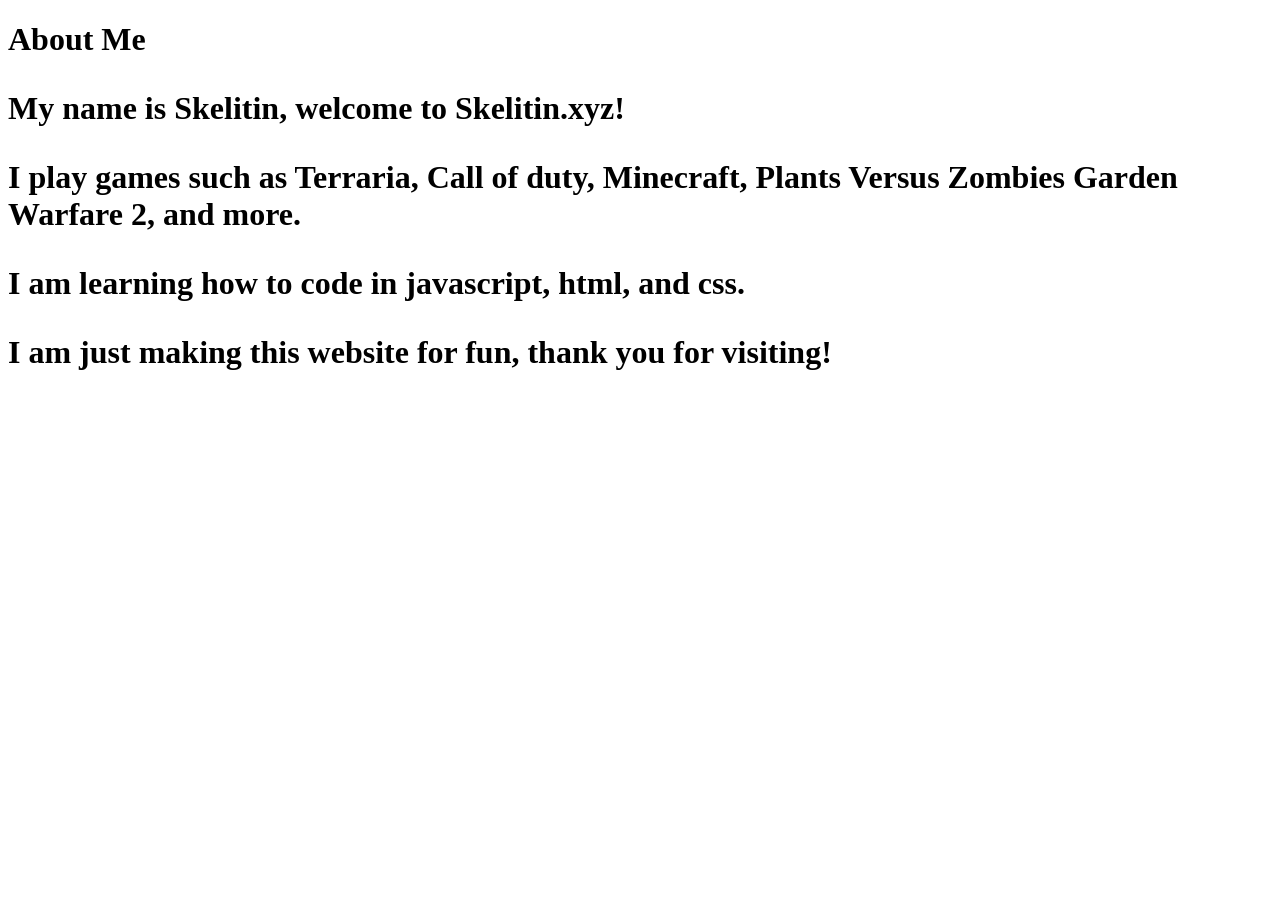
==== about-me.html @ be435cbc "init" ====
<!DOCTYPE html>
<html>
<head>
<title>About Me</title>
<link type="text/css" rel="stylesheet"
href="css/stylesheet.css"/>
</head>
<body>
    <h1>
        About Me
        <p>
            My name is Skelitin, welcome to Skelitin.xyz!
        </p>
        <p>
            I play games such as Terraria, Call of duty, Minecraft, Plants Versus Zombies Garden Warfare 2, and more.
        </p>
        <p>
            I am learning how to code in javascript, html, and css.
        </p>
        <p>
            I am just making this website for fun, thank you for visiting!
        </p>
    </h1>
</body>
</html>
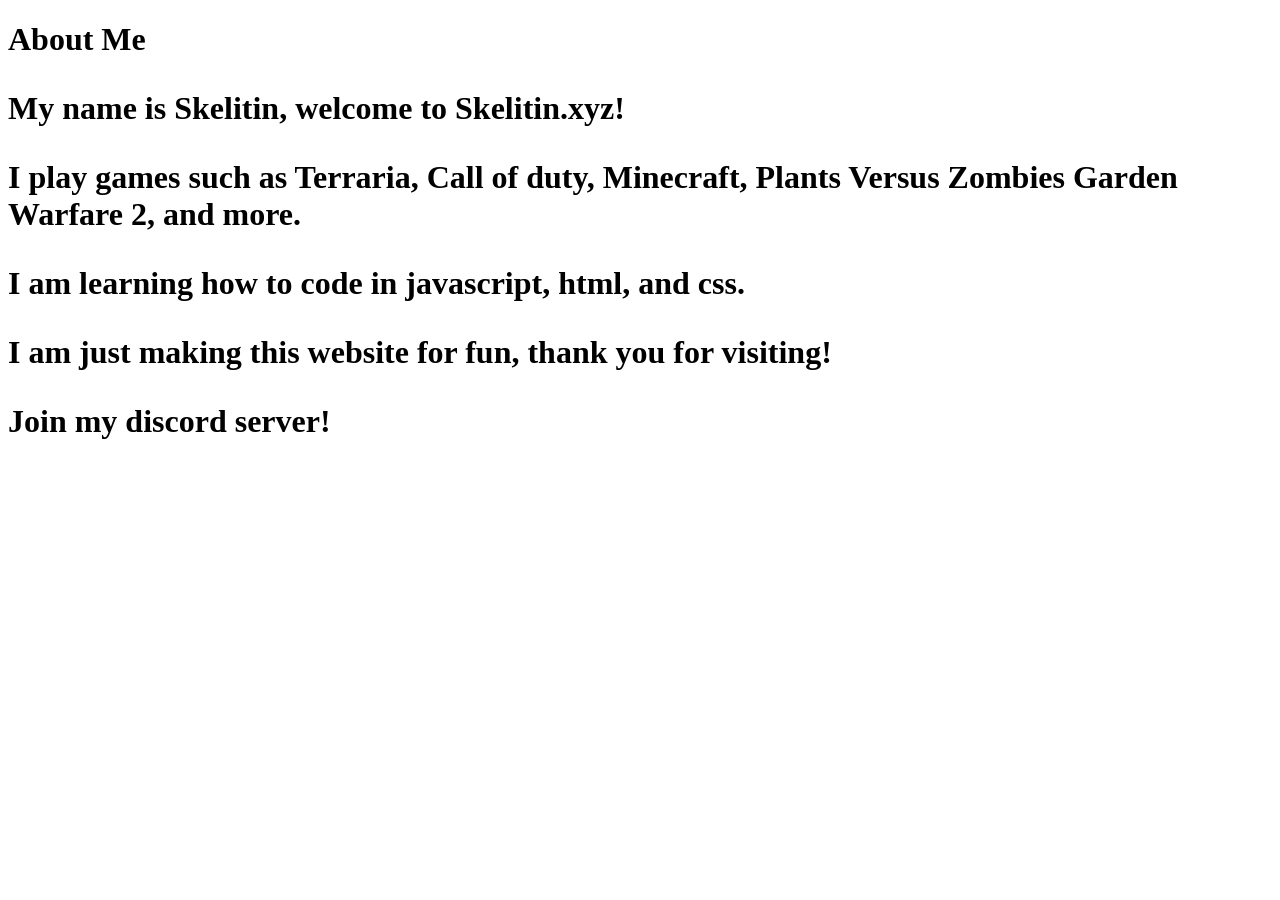
==== commit 1f35edca: "name change" ====
--- a/about-me.html
+++ b/about-me.html
@@ -20,6 +20,9 @@
         <p>
             I am just making this website for fun, thank you for visiting!
         </p>
+        <p>
+            Join my discord server! <a href="https://discord.gg/fU6eKPpcZV"> </a>
+        </p>
     </h1>
 </body>
 </html>
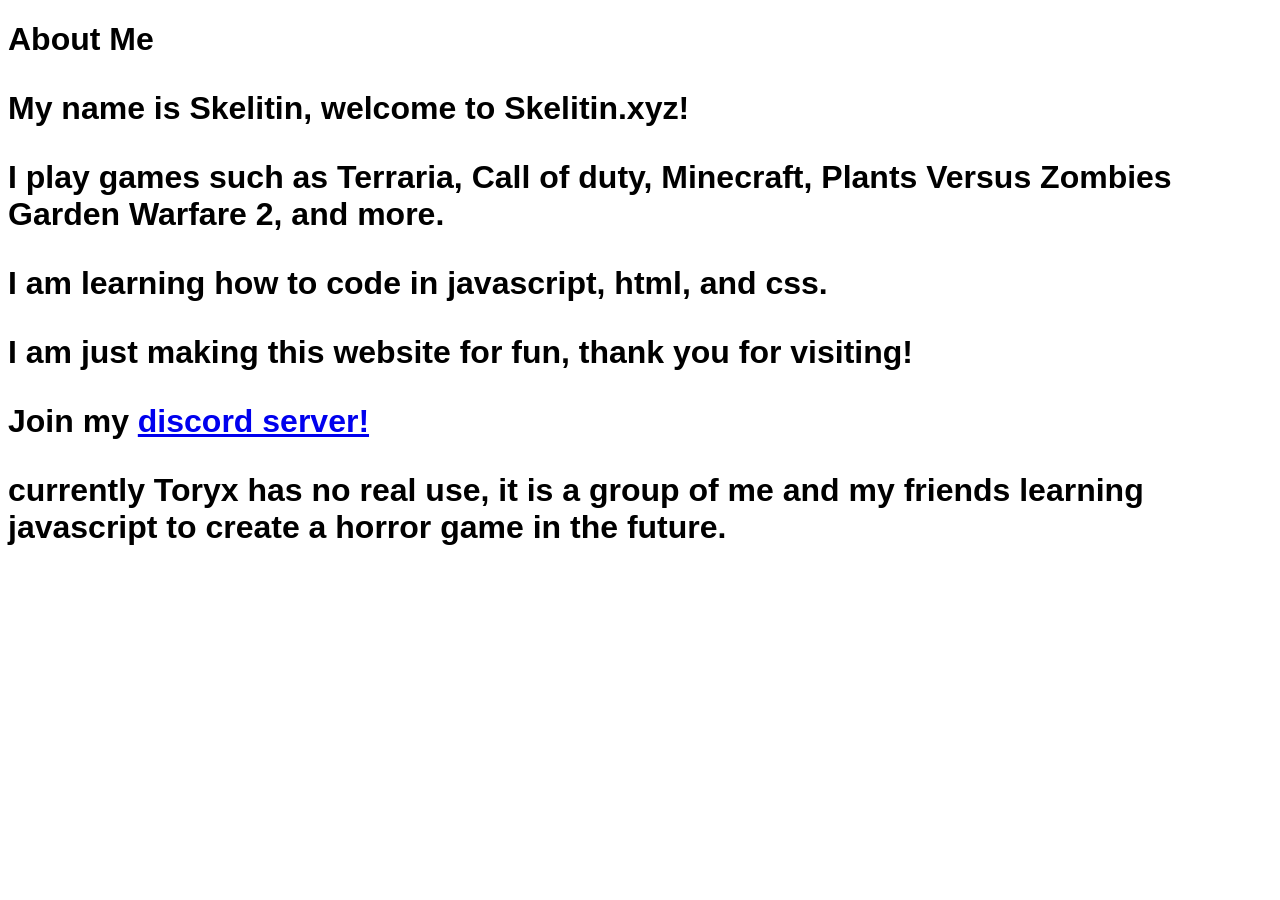
==== commit 182eb674: "More basic changes" ====
--- a/about-me.html
+++ b/about-me.html
@@ -21,7 +21,10 @@
             I am just making this website for fun, thank you for visiting!
         </p>
         <p>
-            Join my discord server! <a href="https://discord.gg/fU6eKPpcZV"> </a>
+            Join my  <a href="https://discord.gg/fU6eKPpcZV">discord server!</a>
+        </p>
+        <p>
+            currently Toryx has no real use, it is a group of me and my friends learning javascript to create a horror game in the future. 
         </p>
     </h1>
 </body>
--- a/css/stylesheet.css
+++ b/css/stylesheet.css
@@ -0,0 +1,3 @@
+body {
+    font-family: Optima, sans-serif	;
+}
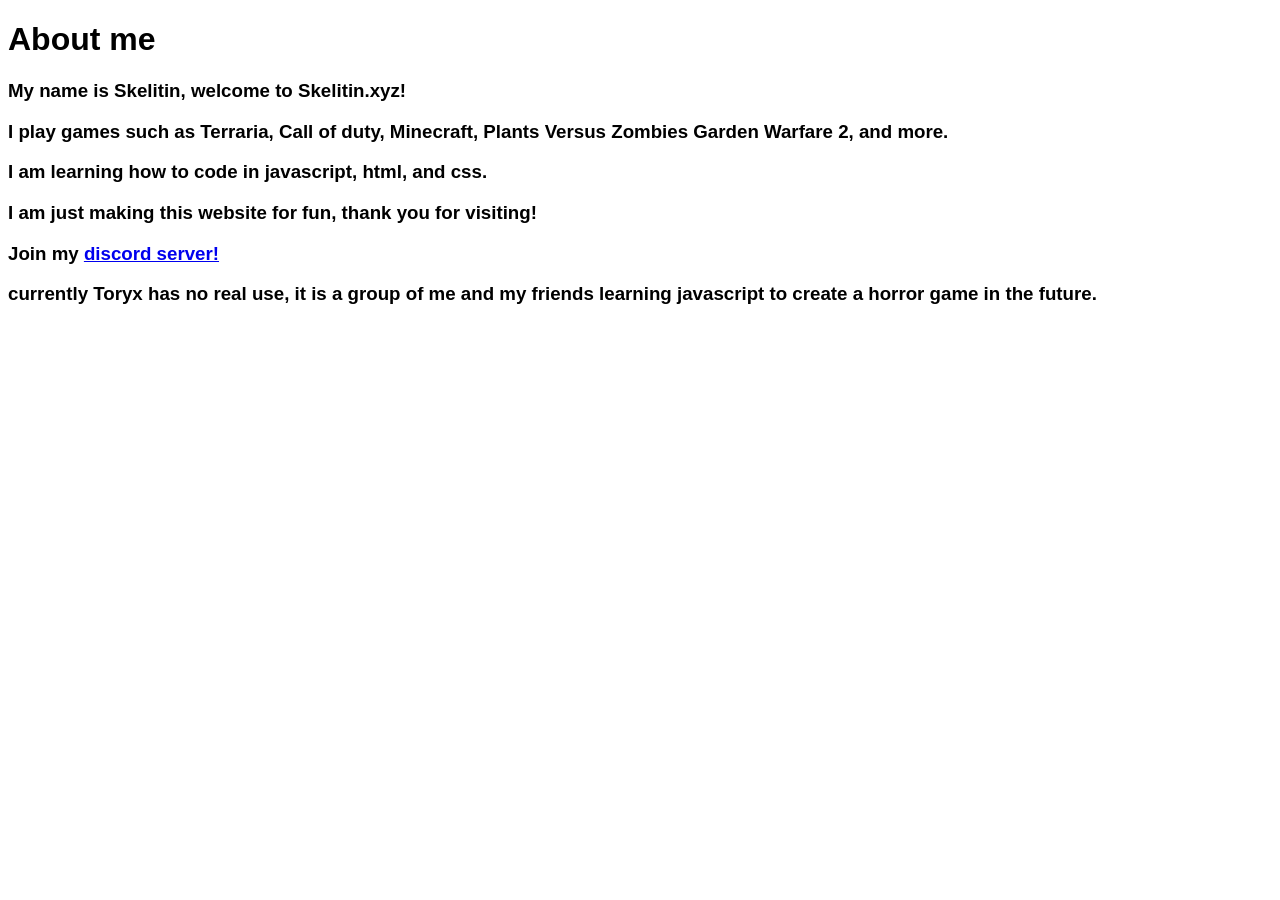
==== commit ec1e6b41: "Changing font size" ====
--- a/about-me.html
+++ b/about-me.html
@@ -6,8 +6,9 @@
 href="css/stylesheet.css"/>
 </head>
 <body>
-    <h1>
-        About Me
+    <h1>About me</h1>
+    <h3>
+        
         <p>
             My name is Skelitin, welcome to Skelitin.xyz!
         </p>
@@ -26,6 +27,6 @@
         <p>
             currently Toryx has no real use, it is a group of me and my friends learning javascript to create a horror game in the future. 
         </p>
-    </h1>
+    </h3>
 </body>
 </html>
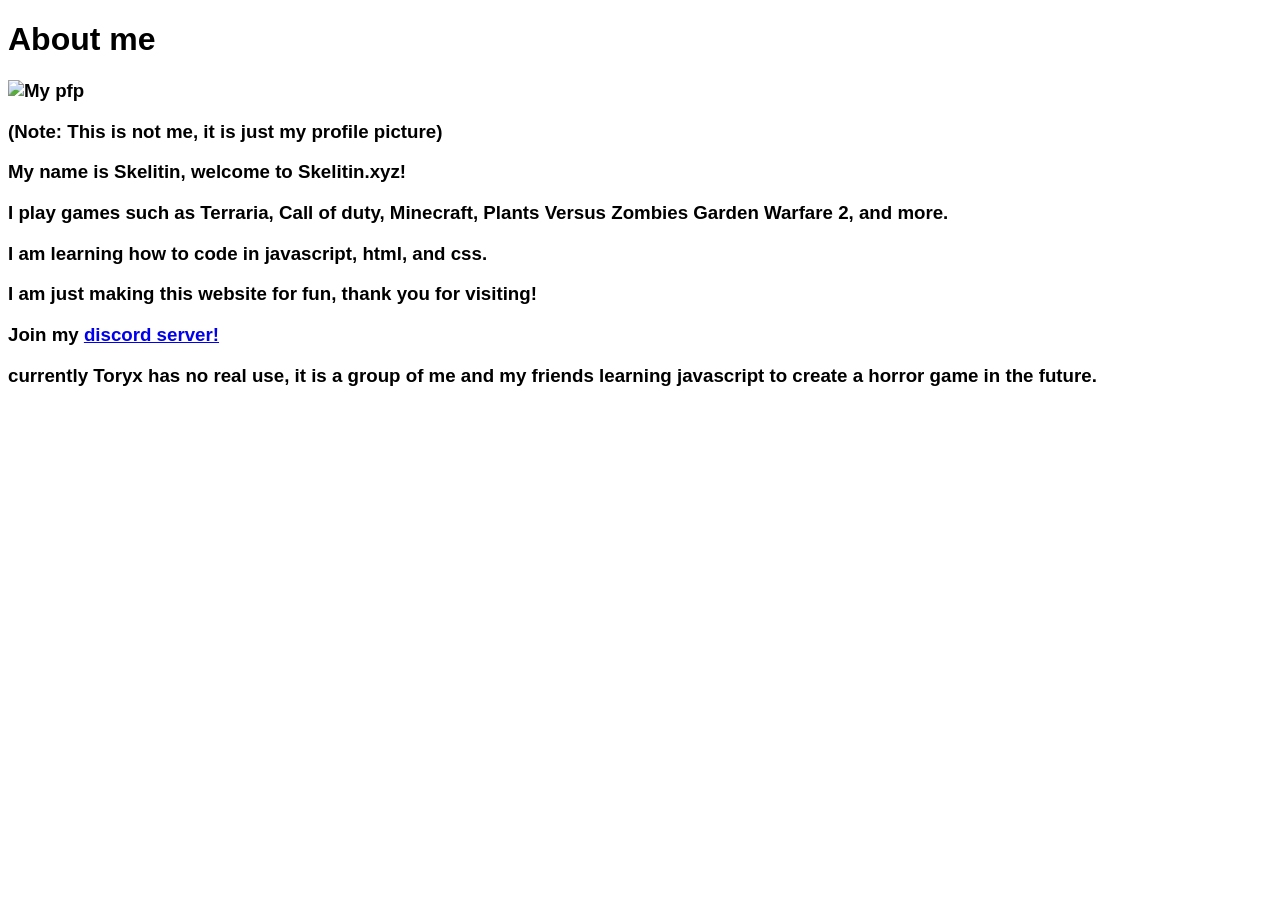
==== commit a9622da7: "Added Photos" ====
--- a/about-me.html
+++ b/about-me.html
@@ -7,7 +7,13 @@
 </head>
 <body>
     <h1>About me</h1>
+    
     <h3>
+        <p><img src="C:\Users\tavin\Desktop\Skelitin.xyz\Photos\CowboyHat.jpg" width="300" height="200" 
+            alt="My pfp"/></p>
+            <p>
+               (Note: This is not me, it is just my profile picture)
+            </p>
         
         <p>
             My name is Skelitin, welcome to Skelitin.xyz!
--- a/css/stylesheet.css
+++ b/css/stylesheet.css
@@ -1,3 +1,3 @@
 body {
     font-family: Optima, sans-serif	;
-}+}
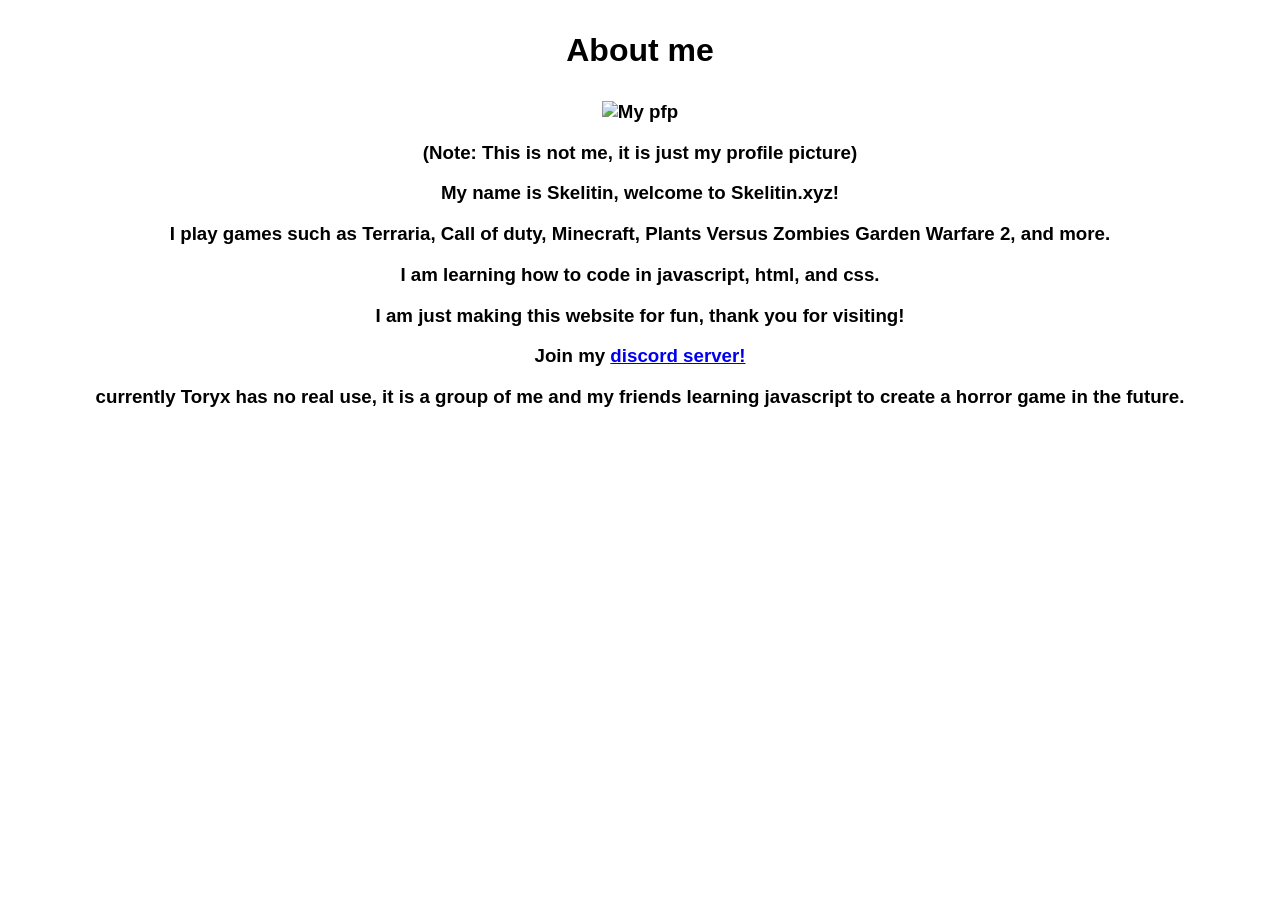
==== commit 4bb71f82: "more stuff" ====
--- a/about-me.html
+++ b/about-me.html
@@ -6,7 +6,14 @@
 href="css/stylesheet.css"/>
 </head>
 <body>
-    <h1>About me</h1>
+    <h1>
+        <p>About me</p>
+        </h1>
+        <style>
+            p {
+             text-align:center
+            }
+            </style>
     
     <h3>
         <p><img src="C:\Users\tavin\Desktop\Skelitin.xyz\Photos\CowboyHat.jpg" width="300" height="200" 
@@ -34,5 +41,10 @@
             currently Toryx has no real use, it is a group of me and my friends learning javascript to create a horror game in the future. 
         </p>
     </h3>
+    <style>
+        p {
+         text-align:center
+        }
+        </style>
 </body>
 </html>
--- a/css/stylesheet.css
+++ b/css/stylesheet.css
@@ -1,3 +1,4 @@
 body {
     font-family: Optima, sans-serif	;
 }
+
